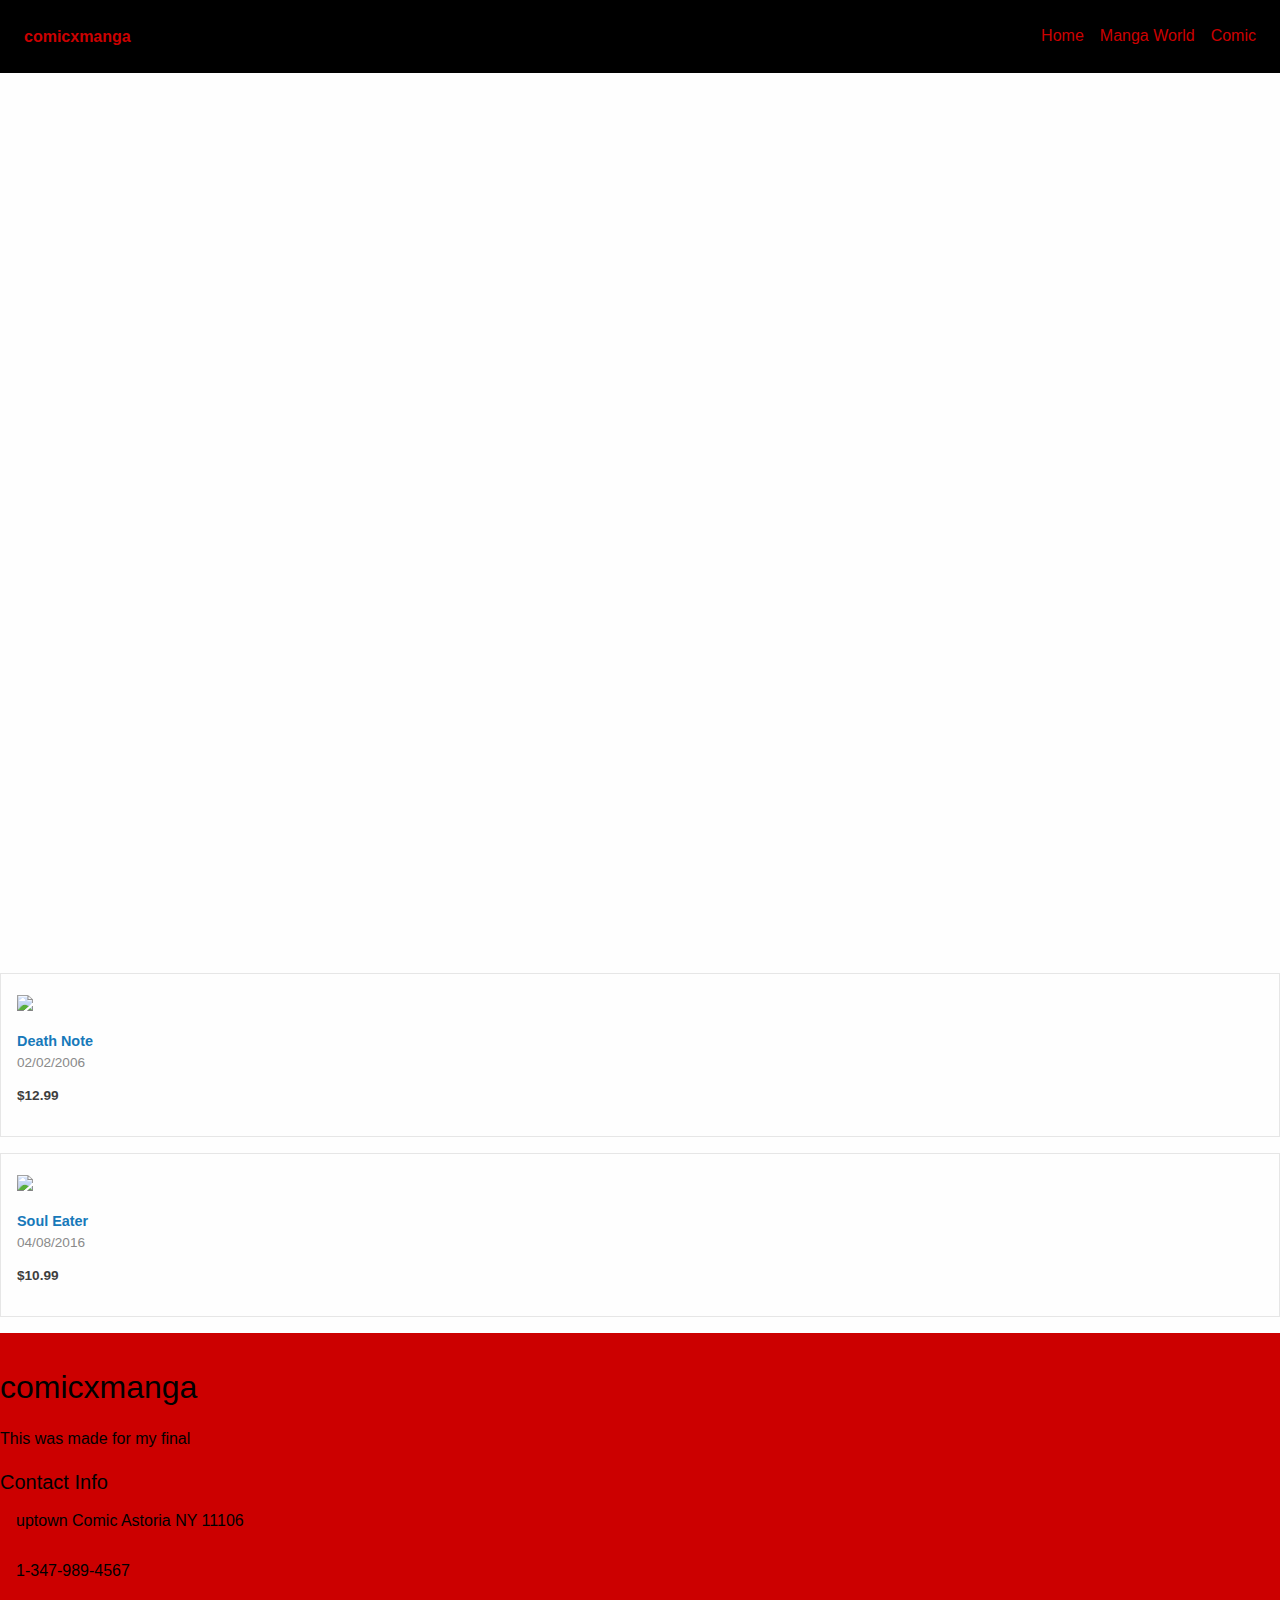
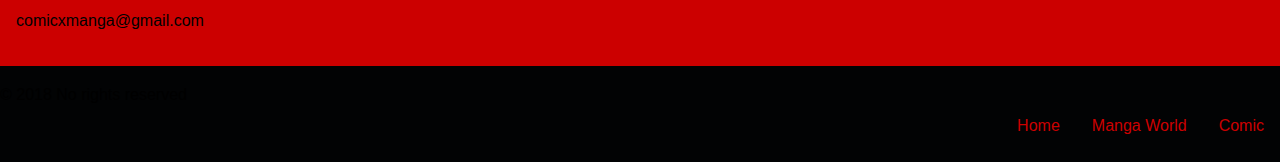
==== index.html @ 089af650 "Add files via upload" ====
<!doctype html>
<html ng-app class="no-js" lang="en" dir="ltr">
  <head>
    <meta charset="utf-8">
    <meta http-equiv="x-ua-compatible" content="ie=edge">
    <meta name="viewport" content="width=device-width, initial-scale=1.0">
    <title>comicxmanga</title>
    <script src="js/vendor/angular.js"></script>
    <link rel="stylesheet" href="css/foundation.css">
    <link rel="stylesheet" href="css/app.css">
    <link rel="stylesheet" href="css/nav.css">
    <link rel="stylesheet" href="css/header.css">
    <link rel="stylesheet" href="css/content.css">
    <link rel="stylesheet" href="css/footer.css">
  </head>

  <body>
  <!-- *Begin Nav -->
  <nav class="top-bar topbar-responsive">
    <div class="top-bar-title">
      <span data-responsive-toggle="topbar-responsive" data-hide-for="medium">
        <button class="menu-icon" type="button" data-toggle></button>
      </span>
      <a class="topbar-responsive-logo" href="#"><strong>comicxmanga</strong></a>
    </div>
    <div id="topbar-responsive" class="topbar-responsive-links">
      <div class="top-bar-right">
        <ul class="menu simple vertical medium-horizontal">
          <li><a href="#">Home</a></li>
          <li><a href="Manga World/index.html">Manga World</a></li>
          <li><a href="Comic/index.html">Comic</a></li>
          </li>
        </ul>
      </div>
    </div>
  </nav>
  <!-- *End Nav -->

  <!-- *Begin Header -->
  <div class="hero-full-screen">

    <div class="top-content-section">
      <div class="top-bar">
        <div class="top-bar-left">
          <ul class="menu">
          </ul>
        </div>
      </div>
    </div>

    <div class="middle-content-section">
      <h1></h1>
    </div>

    <div class="bottom-content-section" data-magellan data-threshold="0">
      <a href="#main-content-section"><svg xmlns="http://www.w3.org/2000/svg" width="24" height="24" viewBox="0 0 24 24"><path d="M24 12c0-6.627-5.373-12-12-12s-12 5.373-12 12 5.373 12 12 12 12-5.373 12-12zm-18.005-1.568l1.415-1.414 4.59 4.574 4.579-4.574 1.416 1.414-5.995 5.988-6.005-5.988z"/></svg></a>
    </div>

  </div>

  <div id="main-content-section" data-magellan-target="main-content-section">
    <!-- your content goes here -->
  </div>
  <!-- *End Header -->

  <!-- *Begin Content -->
  <div class="product-card">
    <div class="product-card-thumbnail">
      <a href="#"><img src="https://i.gr-assets.com/images/S/compressed.photo.goodreads.com/hostedimages/1455277507i/18081726._SY540_.jpg"/></a>
    </div>
    <h2 class="product-card-title"><a href="#">Death Note</a></h2>
    <span class="product-card-desc">02/02/2006</span>
    <span class="product-card-price">$12.99</span>
    <div class="product-card-colors">
    </div>
  </div>
  <div class="product-card">
    <div class="product-card-thumbnail">
      <a href="#"><img src="https://www.rightstufanime.com/images/productImages/9780316377935_manga-Soul-Eater-Graphic-Novel-24.jpg?resizeid=3&resizeh=600&resizew=600"/></a>
    </div>
    <h2 class="product-card-title"><a href="#">Soul Eater</a></h2>
    <span class="product-card-desc">04/08/2016</span>
    <span class="product-card-price">$10.99</span>
    <div class="product-card-colors">
    </div>
  </div>

  <!-- *End Content -->

  <!-- *Begin Footer -->
  <footer class="marketing-site-footer">
    <div class="row medium-unstack">
      <div class="medium-4 columns">
        <h4 class="marketing-site-footer-name">comicxmanga</h4>
        <p>This was made for my final</p>
        <ul class="menu marketing-site-footer-menu-social simple">
          <li><a href="#"><i class="fa fa-youtube-square" aria-hidden="true"></i></a></li>
           <li><a href="#"><i class="fa fa-facebook-square" aria-hidden="true"></i></a></li>
           <li><a href="#"><i class="fa fa-twitter-square" aria-hidden="true"></i></a></li>
        </ul>
      </div>
      <div class="medium-4 columns">
         <h4 class="marketing-site-footer-title">Contact Info</h4>
        <div class="marketing-site-footer-block">
          <i class="fa fa-map-marker" aria-hidden="true"></i>
          <p>uptown Comic Astoria NY 11106 </p>
        </div>
        <div class="marketing-site-footer-block">
          <i class="fa fa-phone" aria-hidden="true"></i>
          <p>1-347-989-4567</p>
        </div>
        <div class="marketing-site-footer-block">
          <i class="fa fa-envelope-o" aria-hidden="true"></i>
          <p>comicxmanga@gmail.com</p>
        </div>
      </div>
      <div class="medium-4 columns">
        <h4 class="marketing-site-footer-title"></h4>
        <div class="row small-up-3">
          <div class="column column-block">
          </div>
        </div>
      </div>
    </div>
    <div class="marketing-site-footer-bottom">
      <div class="row large-unstack align-middle">
        <div class="column">
          <p>&copy; 2018 No rights reserved</p>
        </div>
        <div class="column">
          <ul class="menu marketing-site-footer-bottom-links">
            <li><a href="#">Home</a></li>
            <li><a href="Manga World/index.html">Manga World</a></li>
            <li><a href="Comic/index.html">Comic</a></li>
          </ul>
        </div>
      </div>
    </div>
  </footer>
  <!-- *End Footer -->

    <script src="js/vendor/jquery.js"></script>
    <script src="js/vendor/what-input.js"></script>
    <script src="js/vendor/foundation.js"></script>
    <script src="js/app.js"></script>
  </body>
</html>
---- css/nav.css ----
.topbar-responsive {
  background:  #000000;
  padding: 1rem 1.5rem;
}

.topbar-responsive .topbar-responsive-logo {
  color: #cc0000;
  vertical-align: middle;
}

.topbar-responsive .menu {
  background: #000000;
}

.topbar-responsive .menu li:last-of-type {
  margin-right: 0;
}

.topbar-responsive .menu a {
  color:   #cc0000;
  transition: color 0.15s ease-in;
}

.topbar-responsive .menu a:hover {
  color: #c6d1d8;
}

@media screen and (max-width: 39.9375em) {
  .topbar-responsive .menu a {
    padding: 0.875rem 0;
  }
}

.topbar-responsive .menu .topbar-responsive-button {
  color: #fefefe;
  border-color: #fefefe;
  border-radius: 5000px;
  transition: color 0.15s ease-in, border-color 0.15s ease-in;
}

.topbar-responsive .menu .topbar-responsive-button:hover {
  color: #c6d1d8;
  border-color: #c6d1d8;
}

@media screen and (max-width: 39.9375em) {
  .topbar-responsive .menu .topbar-responsive-button {
    width: 100%;
    margin: 0.875rem 0;
  }
}

@media screen and (max-width: 39.9375em) {
  .topbar-responsive {
    padding: 0.75rem;
  }
  .topbar-responsive .top-bar-title {
    position: relative;
    width: 100%;
  }
  .topbar-responsive .top-bar-title span {
    position: absolute;
    right: 0;
    border: 1px solid #fefefe;
    border-radius: 5px;
    padding: 0.25rem 0.45rem;
    top: 50%;
    -webkit-transform: translateY(-50%);
        -ms-transform: translateY(-50%);
            transform: translateY(-50%);
  }
  .topbar-responsive .top-bar-title span .menu-icon {
    margin-bottom: 4px;
  }
}

@-webkit-keyframes fadeIn {
  from {
    opacity: 0;
  }
  to {
    opacity: 1;
  }
}

@keyframes fadeIn {
  from {
    opacity: 0;
  }
  to {
    opacity: 1;
  }
}

@-webkit-keyframes slideDown {
  0% {
    -webkit-transform: translateY(-100%);
            transform: translateY(-100%);
  }
  100% {
    -webkit-transform: translateY(0%);
            transform: translateY(0%);
  }
}

@keyframes slideDown {
  0% {
    -webkit-transform: translateY(-100%);
            transform: translateY(-100%);
  }
  100% {
    -webkit-transform: translateY(0%);
            transform: translateY(0%);
  }
}

@media screen and (max-width: 39.9375em) {
  .topbar-responsive-links {
    -webkit-animation-fill-mode: both;
            animation-fill-mode: both;
    -webkit-animation-duration: 0.5s;
            animation-duration: 0.5s;
    width: 100%;
    -webkit-animation: fadeIn 1s ease-in;
            animation: fadeIn 1s ease-in;
  }
}
---- css/header.css ----
.hero-full-screen {
  height: 100vh;
  display: -webkit-flex;
  display: -ms-flexbox;
  display: flex;
  -webkit-flex-direction: column;
      -ms-flex-direction: column;
          flex-direction: column;
  -webkit-align-items: center;
      -ms-flex-align: center;
          align-items: center;
  -webkit-justify-content: space-between;
      -ms-flex-pack: justify;
          justify-content: space-between;
  background: url("http://images6.fanpop.com/image/photos/32300000/Tintin-tintin-comic-book-club-32337116-5000-2813.jpg") center center no-repeat;
  background-size: cover;
}

.hero-full-screen .middle-content-section {
  text-align: center;
  color: #fefefe;
}

.hero-full-screen .top-content-section {
  width: 100%;
}

.hero-full-screen .bottom-content-section {
  padding: 1rem;
}

.hero-full-screen .bottom-content-section svg {
  height: 3.75rem;
  width: 3.75rem;
  fill: #fefefe;
}

.hero-full-screen .top-bar {
  background: transparent;
}

.hero-full-screen .top-bar .menu {
  background: transparent;
}

.hero-full-screen .top-bar .menu-text {
  color: #fefefe;
}

.hero-full-screen .top-bar .menu li {
  display: -webkit-flex;
  display: -ms-flexbox;
  display: flex;
  -webkit-align-items: center;
      -ms-flex-align: center;
          align-items: center;
}

.hero-full-screen .top-bar .menu a {
  color: #fefefe;
  font-weight: bold;
}
---- css/content.css ----
.product-card {
  background-color: #fefefe;
  border: 1px solid #e6e6e6;
  padding: 1rem;
  margin-bottom: 1rem;
}

.product-card-thumbnail {
  display: block;
  position: relative;
}

.product-card-title {
  font-family: 'Open sans', sans-serif;
  font-size: 0.9rem;
  font-weight: 600;
  line-height: 1.45rem;
  margin-top: 1rem;
  margin-bottom: 0;
}

.product-card-desc {
  color: #8a8a8a;
  display: block;
  font-family: 'Open sans', sans-serif;
  font-size: 0.85rem;
}

.product-card-price {
  color: #3e3e3e;
  display: inline-block;
  font-size: 0.85rem;
  font-weight: 600;
  margin-top: 0.8rem;
}

.product-card-sale {
  color: #cacaca;
  display: inline-block;
  font-size: 0.85rem;
  margin-left: 0.3rem;
  text-decoration: line-through;
}

.product-card-colors {
  display: block;
  margin-top: 0.8rem;
}

.product-card-color-option {
  display: inline-block;
  height: 25px;
  width: 10px;
}
---- css/footer.css ----
.marketing-site-footer {
  background: #cc0000;
  color: #000000;
  padding: 2rem 0 0;
}

.marketing-site-footer .marketing-site-footer-menu-social a {
  color: #000000;
}

.marketing-site-footer .column-block {
  margin-bottom: 20px;
}

.marketing-site-footer > .row {
  margin-bottom: 1rem;
}

@media screen and (max-width: 39.9375em) {
  .marketing-site-footer .columns {
    margin-bottom: 2rem;
  }
}

.marketing-site-footer-name {
  color: #000000;
  margin-bottom: 1rem;
  font-size: 2rem;
}

.marketing-site-footer-title {
  color: #000000;
  margin-bottom: 1rem;
  font-size: 1.25rem;
}

.marketing-site-footer-block {
  display: -webkit-flex;
  display: -ms-flexbox;
  display: flex;
  margin-bottom: 1rem;
}

.marketing-site-footer-block .fa {
  font-size: 2rem;
  color: #020304;
}

.marketing-site-footer-block p {
  margin-left: 1rem;
  line-height: 1.125rem;
}

.marketing-site-footer-bottom {
  background: #020304;
  padding: 1rem 0;
}

.marketing-site-footer-bottom p,
.marketing-site-footer-bottom .menu {
  margin-bottom: 0;
}

.marketing-site-footer-bottom .marketing-site-footer-bottom-links {
  -webkit-justify-content: flex-end;
      -ms-flex-pack: end;
          justify-content: flex-end;
}

.marketing-site-footer-bottom .marketing-site-footer-bottom-links a {
  color: #cc0000;
}

@media screen and (max-width: 63.9375em) {
  .marketing-site-footer-bottom .marketing-site-footer-bottom-links {
    -webkit-justify-content: center;
        -ms-flex-pack: center;
            justify-content: center;
  }
}

@media screen and (max-width: 63.9375em) {
  .marketing-site-footer-bottom {
    text-align: center;
  }
}
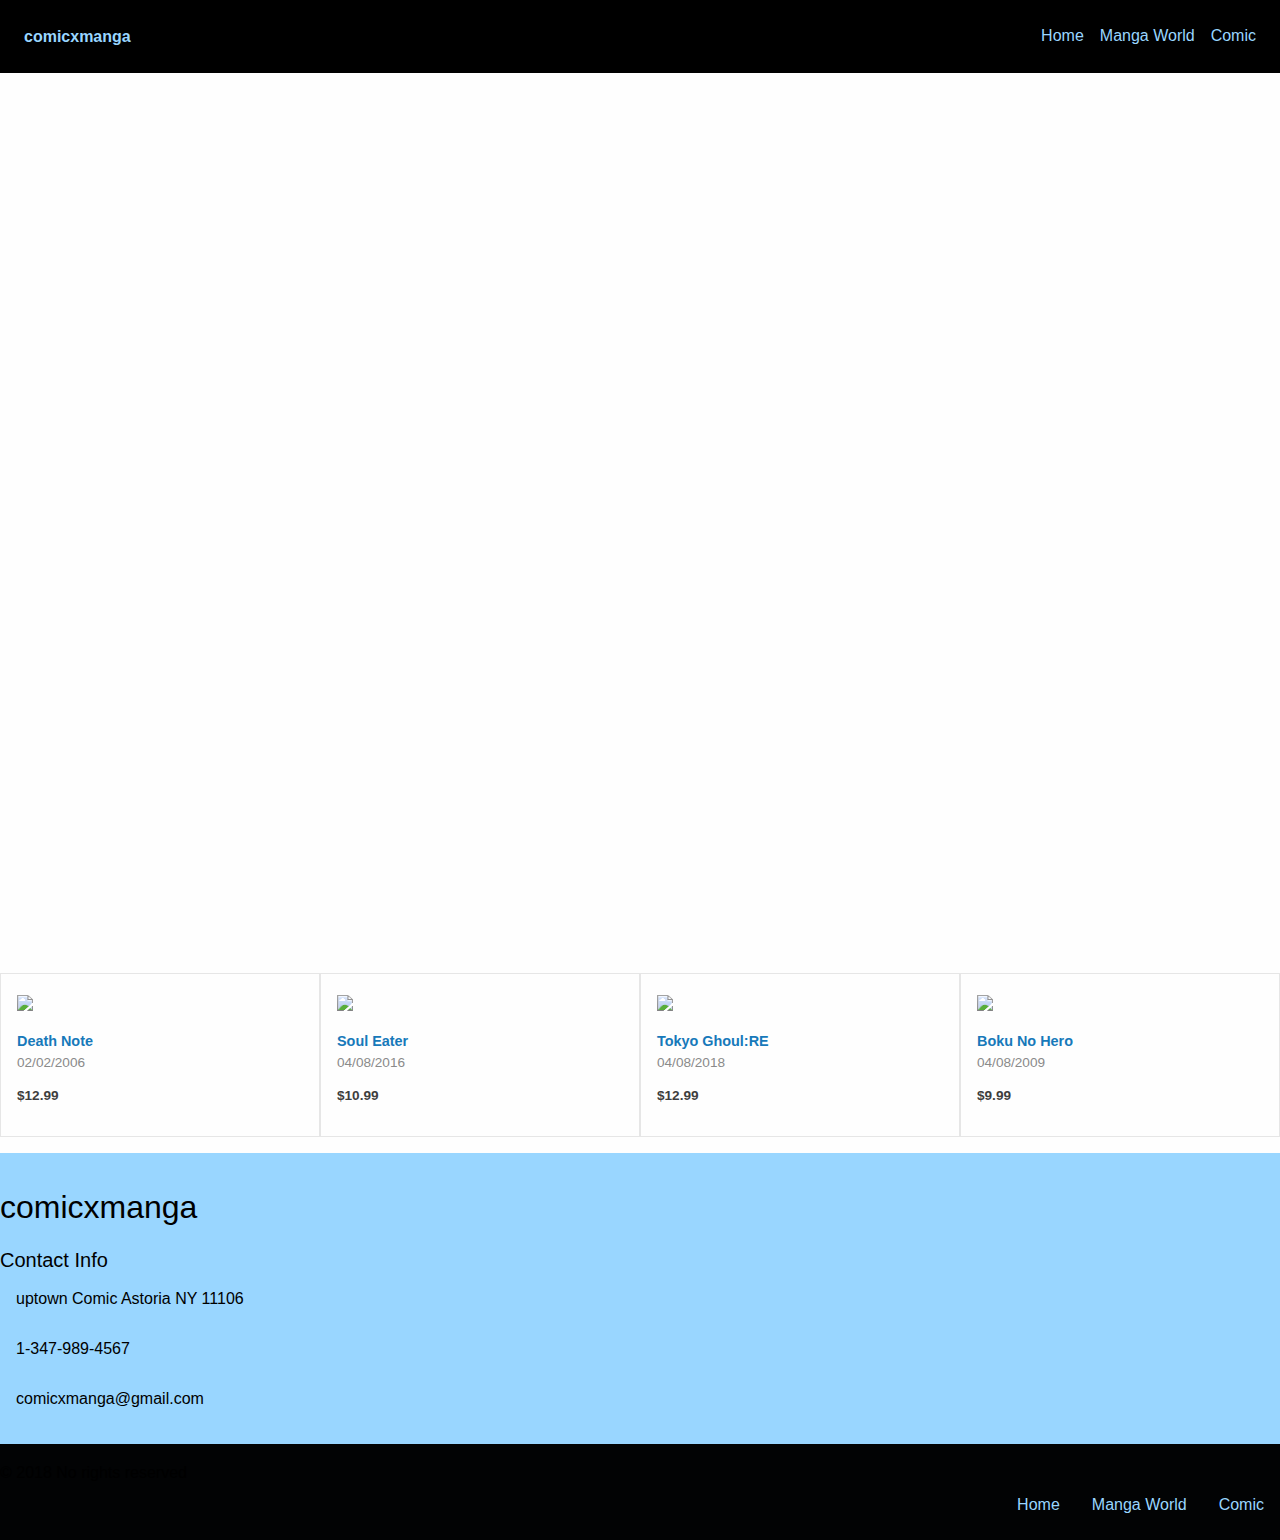
==== commit 0b903214: "Add files via upload" ====
--- a/index.html
+++ b/index.html
@@ -1,148 +1,190 @@
-
-<!doctype html>
-<html ng-app class="no-js" lang="en" dir="ltr">
-  <head>
-    <meta charset="utf-8">
-    <meta http-equiv="x-ua-compatible" content="ie=edge">
-    <meta name="viewport" content="width=device-width, initial-scale=1.0">
-    <title>comicxmanga</title>
-    <script src="js/vendor/angular.js"></script>
-    <link rel="stylesheet" href="css/foundation.css">
-    <link rel="stylesheet" href="css/app.css">
-    <link rel="stylesheet" href="css/nav.css">
-    <link rel="stylesheet" href="css/header.css">
-    <link rel="stylesheet" href="css/content.css">
-    <link rel="stylesheet" href="css/footer.css">
-  </head>
-
-  <body>
-  <!-- *Begin Nav -->
-  <nav class="top-bar topbar-responsive">
-    <div class="top-bar-title">
-      <span data-responsive-toggle="topbar-responsive" data-hide-for="medium">
-        <button class="menu-icon" type="button" data-toggle></button>
-      </span>
-      <a class="topbar-responsive-logo" href="#"><strong>comicxmanga</strong></a>
-    </div>
-    <div id="topbar-responsive" class="topbar-responsive-links">
-      <div class="top-bar-right">
-        <ul class="menu simple vertical medium-horizontal">
-          <li><a href="#">Home</a></li>
-          <li><a href="Manga World/index.html">Manga World</a></li>
-          <li><a href="Comic/index.html">Comic</a></li>
-          </li>
-        </ul>
-      </div>
-    </div>
-  </nav>
-  <!-- *End Nav -->
-
-  <!-- *Begin Header -->
-  <div class="hero-full-screen">
-
-    <div class="top-content-section">
-      <div class="top-bar">
-        <div class="top-bar-left">
-          <ul class="menu">
-          </ul>
-        </div>
-      </div>
-    </div>
-
-    <div class="middle-content-section">
-      <h1></h1>
-    </div>
-
-    <div class="bottom-content-section" data-magellan data-threshold="0">
-      <a href="#main-content-section"><svg xmlns="http://www.w3.org/2000/svg" width="24" height="24" viewBox="0 0 24 24"><path d="M24 12c0-6.627-5.373-12-12-12s-12 5.373-12 12 5.373 12 12 12 12-5.373 12-12zm-18.005-1.568l1.415-1.414 4.59 4.574 4.579-4.574 1.416 1.414-5.995 5.988-6.005-5.988z"/></svg></a>
-    </div>
-
-  </div>
-
-  <div id="main-content-section" data-magellan-target="main-content-section">
-    <!-- your content goes here -->
-  </div>
-  <!-- *End Header -->
-
-  <!-- *Begin Content -->
-  <div class="product-card">
-    <div class="product-card-thumbnail">
-      <a href="#"><img src="https://i.gr-assets.com/images/S/compressed.photo.goodreads.com/hostedimages/1455277507i/18081726._SY540_.jpg"/></a>
-    </div>
-    <h2 class="product-card-title"><a href="#">Death Note</a></h2>
-    <span class="product-card-desc">02/02/2006</span>
-    <span class="product-card-price">$12.99</span>
-    <div class="product-card-colors">
-    </div>
-  </div>
-  <div class="product-card">
-    <div class="product-card-thumbnail">
-      <a href="#"><img src="https://www.rightstufanime.com/images/productImages/9780316377935_manga-Soul-Eater-Graphic-Novel-24.jpg?resizeid=3&resizeh=600&resizew=600"/></a>
-    </div>
-    <h2 class="product-card-title"><a href="#">Soul Eater</a></h2>
-    <span class="product-card-desc">04/08/2016</span>
-    <span class="product-card-price">$10.99</span>
-    <div class="product-card-colors">
-    </div>
-  </div>
-
-  <!-- *End Content -->
-
-  <!-- *Begin Footer -->
-  <footer class="marketing-site-footer">
-    <div class="row medium-unstack">
-      <div class="medium-4 columns">
-        <h4 class="marketing-site-footer-name">comicxmanga</h4>
-        <p>This was made for my final</p>
-        <ul class="menu marketing-site-footer-menu-social simple">
-          <li><a href="#"><i class="fa fa-youtube-square" aria-hidden="true"></i></a></li>
-           <li><a href="#"><i class="fa fa-facebook-square" aria-hidden="true"></i></a></li>
-           <li><a href="#"><i class="fa fa-twitter-square" aria-hidden="true"></i></a></li>
-        </ul>
-      </div>
-      <div class="medium-4 columns">
-         <h4 class="marketing-site-footer-title">Contact Info</h4>
-        <div class="marketing-site-footer-block">
-          <i class="fa fa-map-marker" aria-hidden="true"></i>
-          <p>uptown Comic Astoria NY 11106 </p>
-        </div>
-        <div class="marketing-site-footer-block">
-          <i class="fa fa-phone" aria-hidden="true"></i>
-          <p>1-347-989-4567</p>
-        </div>
-        <div class="marketing-site-footer-block">
-          <i class="fa fa-envelope-o" aria-hidden="true"></i>
-          <p>comicxmanga@gmail.com</p>
-        </div>
-      </div>
-      <div class="medium-4 columns">
-        <h4 class="marketing-site-footer-title"></h4>
-        <div class="row small-up-3">
-          <div class="column column-block">
-          </div>
-        </div>
-      </div>
-    </div>
-    <div class="marketing-site-footer-bottom">
-      <div class="row large-unstack align-middle">
-        <div class="column">
-          <p>&copy; 2018 No rights reserved</p>
-        </div>
-        <div class="column">
-          <ul class="menu marketing-site-footer-bottom-links">
-            <li><a href="#">Home</a></li>
-            <li><a href="Manga World/index.html">Manga World</a></li>
-            <li><a href="Comic/index.html">Comic</a></li>
-          </ul>
-        </div>
-      </div>
-    </div>
-  </footer>
-  <!-- *End Footer -->
-
-    <script src="js/vendor/jquery.js"></script>
-    <script src="js/vendor/what-input.js"></script>
-    <script src="js/vendor/foundation.js"></script>
-    <script src="js/app.js"></script>
-  </body>
-</html>
+
+<!doctype html>
+<html ng-app class="no-js" lang="en" dir="ltr">
+  <head>
+    <meta charset="utf-8">
+    <meta http-equiv="x-ua-compatible" content="ie=edge">
+    <meta name="viewport" content="width=device-width, initial-scale=1.0">
+    <title>comicxmanga</title>
+    <script src="js/vendor/angular.js"></script>
+    <link rel="stylesheet" href="css/foundation.css">
+    <link rel="stylesheet" href="css/app.css">
+    <link rel="stylesheet" href="css/nav.css">
+    <link rel="stylesheet" href="css/header.css">
+    <link rel="stylesheet" href="css/content.css">
+    <link rel="stylesheet" href="css/footer.css">
+  </head>
+
+  <body>
+  <!-- *Begin Nav -->
+  <nav class="top-bar topbar-responsive">
+    <div class="top-bar-title">
+      <span data-responsive-toggle="topbar-responsive" data-hide-for="medium">
+        <button class="menu-icon" type="button" data-toggle></button>
+      </span>
+      <a class="topbar-responsive-logo" href="#"><strong>comicxmanga</strong></a>
+    </div>
+    <div id="topbar-responsive" class="topbar-responsive-links">
+      <div class="top-bar-right">
+        <ul class="menu simple vertical medium-horizontal">
+          <li><a href="#">Home</a></li>
+          <li><a href="Manga World/index.html">Manga World</a></li>
+          <li><a href="Comic/index.html">Comic</a></li>
+          </li>
+        </ul>
+      </div>
+    </div>
+  </nav>
+  <!-- *End Nav -->
+
+  <!-- *Begin Header -->
+  <div class="hero-full-screen">
+
+    <div class="top-content-section">
+      <div class="top-bar">
+        <div class="top-bar-left">
+          <ul class="menu">
+          </ul>
+        </div>
+      </div>
+    </div>
+
+    <div class="middle-content-section">
+      <h1></h1>
+    </div>
+
+    <div class="bottom-content-section" data-magellan data-threshold="0">
+      <a href="#main-content-section"><svg xmlns="http://www.w3.org/2000/svg" width="24" height="24" viewBox="0 0 24 24"><path d="M24 12c0-6.627-5.373-12-12-12s-12 5.373-12 12 5.373 12 12 12 12-5.373 12-12zm-18.005-1.568l1.415-1.414 4.59 4.574 4.579-4.574 1.416 1.414-5.995 5.988-6.005-5.988z"/></svg></a>
+    </div>
+
+  </div>
+
+  <div id="main-content-section" data-magellan-target="main-content-section">
+    <!-- your content goes here -->
+  </div>
+  <!-- *End Header -->
+
+  <!-- *Begin Content -->
+<div class="grid-x grid-padding-x">
+<div class="medium-3 columns">
+<div class="row">
+<div class="column">
+  <div class="product-card">
+    <div class="product-card-thumbnail">
+      <a href="#"><img src="https://i.gr-assets.com/images/S/compressed.photo.goodreads.com/hostedimages/1455277507i/18081726._SY540_.jpg"/></a>
+    </div>
+    <h2 class="product-card-title"><a href="#">Death Note</a></h2>
+    <span class="product-card-desc">02/02/2006</span>
+    <span class="product-card-price">$12.99</span>
+    <div class="product-card-colors">
+    </div>
+  </div>
+</div>
+</div>
+</div>
+
+  <div class="medium-3 columns">
+  <div class="column">
+  <div class="product-card">
+    <div class="product-card-thumbnail">
+      <a href="#"><img src="https://www.rightstufanime.com/images/productImages/9780316377935_manga-Soul-Eater-Graphic-Novel-24.jpg?resizeid=3&resizeh=600&resizew=600"/></a>
+    </div>
+    <h2 class="product-card-title"><a href="#">Soul Eater</a></h2>
+    <span class="product-card-desc">04/08/2016</span>
+    <span class="product-card-price">$10.99</span>
+    <div class="product-card-colors">
+    </div>
+  </div>
+    </div>
+      </div>
+
+      <div class="medium-3 columns">
+      <div class="column">
+      <div class="product-card">
+        <div class="product-card-thumbnail">
+          <a href="#"><img src="https://vignette.wikia.nocookie.net/tokyoghoul/images/5/5e/Re_Vol_3.png/revision/latest?cb=20150617160420"/></a>
+        </div>
+        <h2 class="product-card-title"><a href="#">Tokyo Ghoul:RE</a></h2>
+        <span class="product-card-desc">04/08/2018</span>
+        <span class="product-card-price">$12.99</span>
+        <div class="product-card-colors">
+        </div>
+      </div>
+        </div>
+          </div>
+
+          <div class="medium-3 columns">
+          <div class="column">
+          <div class="product-card">
+            <div class="product-card-thumbnail">
+              <a href="#"><img src="https://i.redd.it/ag6ugpvfkjb01.jpg"/></a>
+            </div>
+            <h2 class="product-card-title"><a href="#">Boku No Hero</a></h2>
+            <span class="product-card-desc">04/08/2009</span>
+            <span class="product-card-price">$9.99</span>
+            <div class="product-card-colors">
+            </div>
+          </div>
+            </div>
+              </div>
+              </div>
+  <!-- *End Content -->
+
+  <!-- *Begin Footer -->
+  <footer class="marketing-site-footer">
+    <div class="row medium-unstack">
+      <div class="medium-4 columns">
+        <h4 class="marketing-site-footer-name">comicxmanga</h4>
+      
+        <ul class="menu marketing-site-footer-menu-social simple">
+          <li><a href="#"><i class="fa fa-youtube-square" aria-hidden="true"></i></a></li>
+           <li><a href="#"><i class="fa fa-facebook-square" aria-hidden="true"></i></a></li>
+           <li><a href="#"><i class="fa fa-twitter-square" aria-hidden="true"></i></a></li>
+        </ul>
+      </div>
+      <div class="medium-4 columns">
+         <h4 class="marketing-site-footer-title">Contact Info</h4>
+        <div class="marketing-site-footer-block">
+          <i class="fa fa-map-marker" aria-hidden="true"></i>
+          <p>uptown Comic Astoria NY 11106 </p>
+        </div>
+        <div class="marketing-site-footer-block">
+          <i class="fa fa-phone" aria-hidden="true"></i>
+          <p>1-347-989-4567</p>
+        </div>
+        <div class="marketing-site-footer-block">
+          <i class="fa fa-envelope-o" aria-hidden="true"></i>
+          <p>comicxmanga@gmail.com</p>
+        </div>
+      </div>
+      <div class="medium-4 columns">
+        <h4 class="marketing-site-footer-title"></h4>
+        <div class="row small-up-3">
+          <div class="column column-block">
+          </div>
+        </div>
+      </div>
+    </div>
+    <div class="marketing-site-footer-bottom">
+      <div class="row large-unstack align-middle">
+        <div class="column">
+          <p>&copy; 2018 No rights reserved</p>
+        </div>
+        <div class="column">
+          <ul class="menu marketing-site-footer-bottom-links">
+            <li><a href="#">Home</a></li>
+            <li><a href="Manga World/index.html">Manga World</a></li>
+            <li><a href="Comic/index.html">Comic</a></li>
+          </ul>
+        </div>
+      </div>
+    </div>
+  </footer>
+  <!-- *End Footer -->
+
+    <script src="js/vendor/jquery.js"></script>
+    <script src="js/vendor/what-input.js"></script>
+    <script src="js/vendor/foundation.js"></script>
+    <script src="js/app.js"></script>
+  </body>
+</html>
